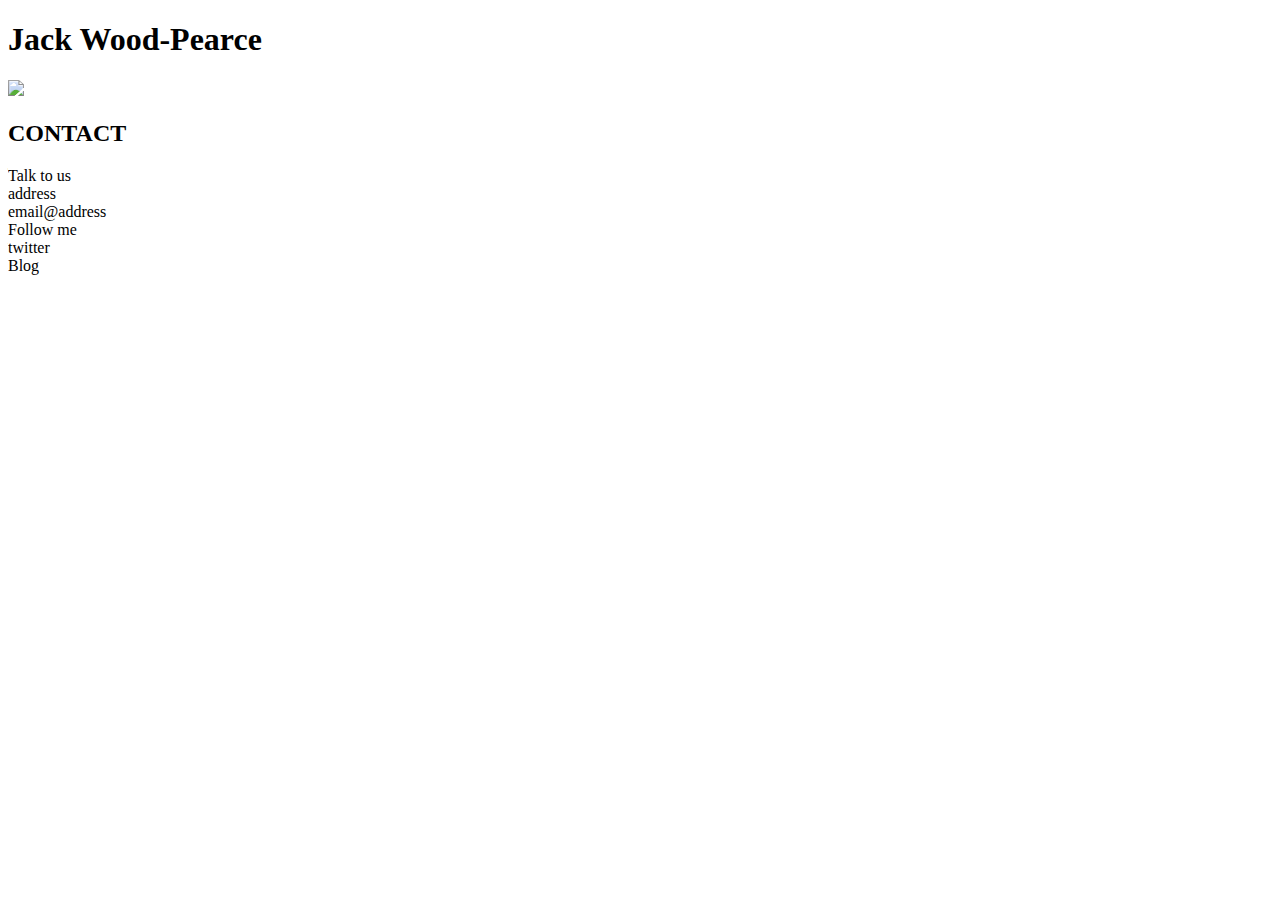
==== about.html @ 89bab45b "copying index template to create about page" ====
<!DOCTYPE html>
<html lang="en">
<head>
    <link rel="stylesheet" href="../normalize.css" type="text/css" media="screen">
    <link rel="stylesheet" type="text/css" href="style.css">
    <title>Jack Wood-Pearce</title>
</head>
<body>
<header>
    <h1>Jack Wood-Pearce</h1>
</header>
<section>

</section>
<footer>
    <div>
        <img src="#">
        <h2>CONTACT</h2>
        <article>
            <div>
                <div>Talk to us</div>
                <div>address</div>
                <div>email@address</div>
            </div>
            <div>
                <div>Follow me</div>
                <div>twitter</div>
                <div>Blog</div>
            </div>
        </article>
    </div>
</footer>
</body>
</html>
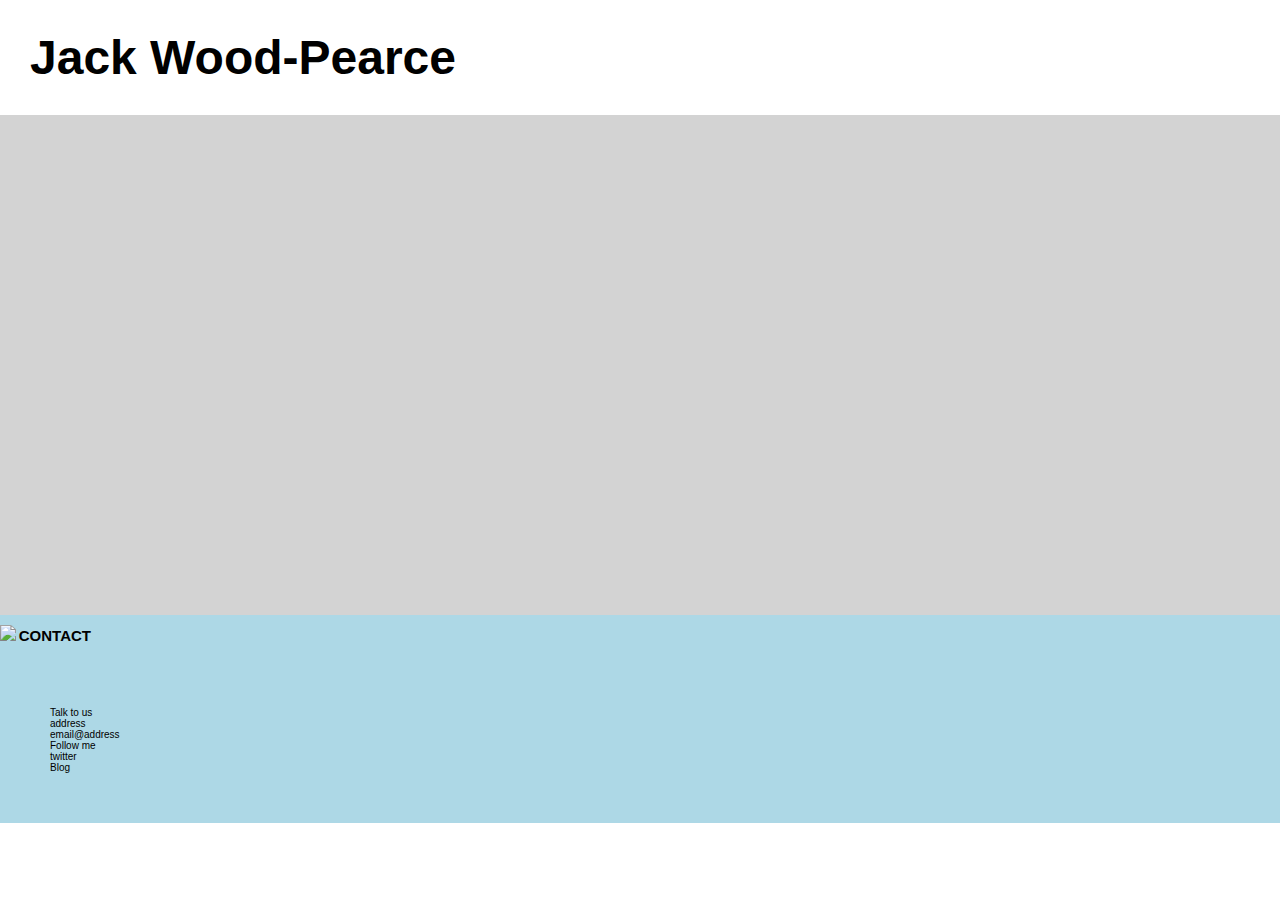
==== commit e20581be: "introduced styling to the basic template of all pages. fixed css href from style.css to styles.css" ====
--- a/about.html
+++ b/about.html
@@ -2,7 +2,7 @@
 <html lang="en">
 <head>
     <link rel="stylesheet" href="../normalize.css" type="text/css" media="screen">
-    <link rel="stylesheet" type="text/css" href="style.css">
+    <link rel="stylesheet" type="text/css" href="styles.css">
     <title>Jack Wood-Pearce</title>
 </head>
 <body>
@@ -13,7 +13,7 @@
 
 </section>
 <footer>
-    <div>
+    <div class="contact">
         <img src="#">
         <h2>CONTACT</h2>
         <article>
--- a/styles.css
+++ b/styles.css
@@ -0,0 +1,37 @@
+* {
+    box-sizing: border-box;
+}
+
+body {
+    margin: 0;
+    font-family: "Helvetica Neue", Helvetica, Arial, sans-serif;
+    font-size: 10px;
+}
+
+h1 {
+    font-size: 3rem;
+    padding: 30px;
+    margin: 0;
+}
+
+section {
+    height: 500px;
+    background-color: lightgrey;
+}
+
+footer {
+    background-color: lightblue;
+}
+
+footer img,
+footer h2,
+.contact-box {
+    display: inline-block;
+}
+
+article {
+    padding:  50px;
+}
+.contact-box {
+    background-color: indianred;
+}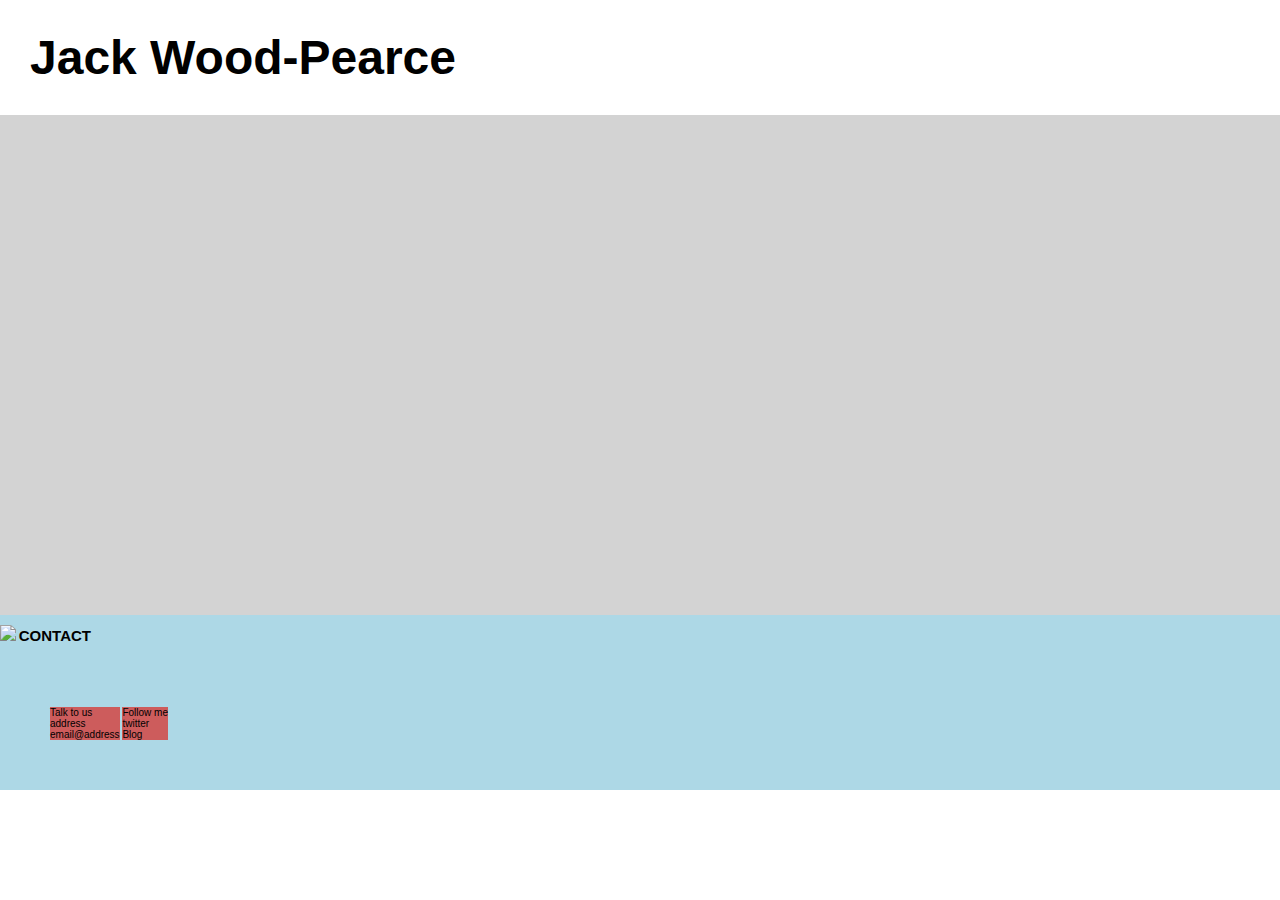
==== commit fea73a92: "copppied over footer tag fix from porfolio to index and about pages" ====
--- a/about.html
+++ b/about.html
@@ -13,22 +13,20 @@
 
 </section>
 <footer>
-    <div class="contact">
-        <img src="#">
-        <h2>CONTACT</h2>
-        <article>
-            <div>
-                <div>Talk to us</div>
-                <div>address</div>
-                <div>email@address</div>
-            </div>
-            <div>
-                <div>Follow me</div>
-                <div>twitter</div>
-                <div>Blog</div>
-            </div>
-        </article>
-    </div>
+    <img src="#">
+    <h2>CONTACT</h2>
+    <article>
+        <div class="contact-box">
+            <div>Talk to us</div>
+            <div>address</div>
+            <div>email@address</div>
+        </div>
+        <div class="contact-box">
+            <div>Follow me</div>
+            <div>twitter</div>
+            <div>Blog</div>
+        </div>
+    </article>
 </footer>
 </body>
 </html>--- a/styles.css
+++ b/styles.css
@@ -34,4 +34,121 @@
 }
 .contact-box {
     background-color: indianred;
+}
+
+nav {
+    margin: 0 auto;
+    position: relative;
+    margin-top: 50px;
+    height: 400px;
+    width: 400px;
+    /*background-color: lightgrey;*/
+}
+
+[class|=nav]  {
+    align-items: center;
+    text-align: center;
+    position: absolute;
+    margin: 0 auto;
+    border-radius: 100%;
+    height: 50px;
+    width: 50px;
+    transition:  .3s;
+    transition-timing-function: ease-in-out;
+}
+
+.nav-a {
+    top:  175px;
+    left:  175px;
+}
+
+.nav-1 {
+    z-index: 10;
+    top:  175px;
+    left:  175px;
+    background-color: #566573;
+}
+
+.nav-2 {
+    z-index: 9;
+    top: 175px;
+    left: 175px;
+    background-color: #808B96;
+}
+
+.nav-3 {
+    z-index: 8;
+    top: 175px;
+    left: 175px;
+    background-color: #ABB2B9;
+}
+
+.nav-4 {
+    z-index: 7;
+    top: 175px;
+    left: 175px;
+    background-color: #D5D8DC;
+}
+
+input[type=checkbox]  {
+    position: absolute;
+    top: -9999px;
+    left: -9999px;
+}
+label {
+    z-index: 11;
+    -webkit-appearance: push-button;
+    -moz-appearance: button;
+    /*display: inline-block;*/
+    position: absolute;
+    background: purple;
+    height: 50px;
+    width: 50px;
+    /*margin: 60px 0 10px 0;*/
+    cursor: pointer;
+}
+
+input[type=checkbox]:checked ~ .nav-1{
+    height: 100px;
+    width: 100px;
+    top: 150px;
+    left: 150px;
+}
+
+input[type=checkbox]:checked ~ .nav-2{
+    height: 200px;
+    width: 200px;
+    top: 100px;
+    left: 100px;
+}
+
+input[type=checkbox]:checked ~ .nav-3{
+    height: 300px;
+    width: 300px;
+    top: 50px;
+    left: 50px;
+}
+
+input[type=checkbox]:checked ~ .nav-4{
+    height: 400px;
+    width: 400px;
+    top: 0;
+    left: 0;
+}
+
+.nav-1:hover {
+    background-color: #212F3D;
+    transition:  .05s;
+}
+.nav-2:hover {
+    background-color: #212F3D;
+    transition:  .05s;
+}
+.nav-3:hover {
+    background-color: #212F3D;
+    transition:  .05s;
+}
+.nav-4:hover {
+    background-color: #212F3D;
+    transition:  .05s;
 }